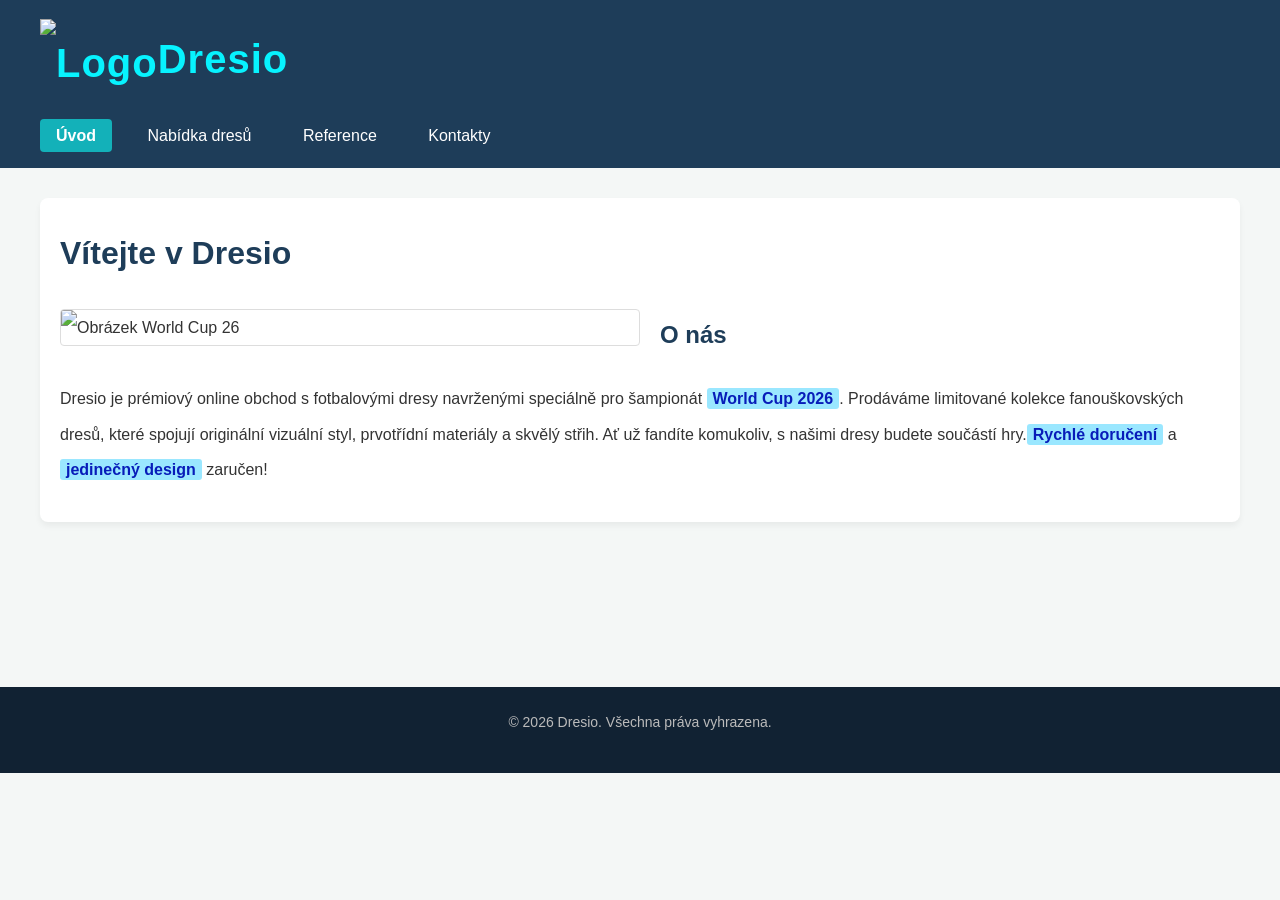
==== index.html @ 87e93762 "Add files via upload" ====
<!DOCTYPE html>
<html lang="cs-cz">

<head>
    <meta charset="UTF-8">
    <title>WC26 Jersey Custom Studio - Úvodní stránka</title>
    <link rel="stylesheet" href="style.css">
</head>

<body>
    <header>
        <div class="header-container">
            <div class="logo">
                <a href="index.html"
                    style="text-decoration: none; color: inherit; display: flex; align-items: center; gap: 0px;">
                    <img src="obrazky/Logo.png" alt="Logo" style="height: 80px; width: auto;">
                    <span>Dresio</span>
                </a>
            </div>
            <nav>
                <ul>
                    <li><a href="index.html" class="active">Úvod</a></li>
                    <li><a href="nabidka.html">Nabídka dresů</a></li>
                    <li><a href="reference.html">Reference</a></li>
                    <li><a href="kontakty.html">Kontakty</a></li>
                </ul>
            </nav>
        </div>
    </header>

    <main class="clearfix">
        <h1>Vítejte v Dresio</h1>
        <div class="clearfix">
            <img src="obrazky/WC26.png" alt="Obrázek World Cup 26" class="float-img-left" width="50%" height="50%">
            <h2>O nás</h2>
            <p>Dresio je prémiový online obchod s fotbalovými dresy navrženými speciálně pro šampionát <span class="highlight">World Cup 2026</span>.
                Prodáváme limitované kolekce fanouškovských dresů, které spojují originální vizuální styl, prvotřídní
                materiály a skvělý střih. Ať už fandíte komukoliv, s našimi dresy budete součástí hry.<span class="highlight">Rychlé doručení</span> a
                <span class="highlight">jedinečný design</span> zaručen!</p>
        </div>
    </main>

    <div class="footer_uvod">
        <p>&copy; 2026 Dresio. Všechna práva vyhrazena.</p> 
    </div>
</body>

</html>
---- style.css ----
* {

    box-sizing: border-box;
    margin: 0;
    padding: 0;

}



html {

    overflow-y: scroll;

}



body {

    font-family: 'Segoe UI', Tahoma, Geneva, Verdana, sans-serif;
    background-color: #f4f7f6;
    color: #333;
    line-height: 2.2;

}





header {

    background-color: #1e3d59;
    color: #fff;
    padding: 15px 30px;

}



.header-container {

    max-width: 1200px;
    margin: 0 auto;

}



.logo {

    font-size: 40px;
    font-weight: bold;
    color: #07f3ff;
    letter-spacing: 1px;

}



nav ul {

    list-style: none;
    padding: 0;

}



nav ul li {

    display: inline-block;
    margin-right: 15px;
    margin-top: 15px;

}



nav ul li a {

    color: #fff;
    text-decoration: none;
    padding: 8px 16px;
    border-radius: 4px;
    transition: background-color 0.3s, color 0.3s;

}





nav ul li a:hover {

    background-color: #0273a7;
    color: #ffffff;

}





nav ul li a.active {

    background-color: #13b1b9;
    color: #fff;
    font-weight: bold;

}





main {

    max-width: 1200px;
    margin: 30px auto;
    padding: 20px;
    background-color: #fff;
    border-radius: 8px;
    box-shadow: 0 4px 6px rgba(0, 0, 0, 0.05);

}



h1,
h2,
h3 {

    color: #1e3d59;
    margin-bottom: 20px;

}



p {

    margin-bottom: 15px;

}



.float-img-left {

    float: left;
    margin-right: 20px;
    margin-bottom: 10px;
    border: 1px solid #ddd;
    border-radius: 4px;

}



.float-img-right {

    float: right;
    margin-left: 20px;
    margin-bottom: 10px;
    border: 1px solid #ddd;
    border-radius: 4px;

}





.clearfix::after {

    content: "";
    clear: both;
    display: table;

}





.product-card {

    border: 1px solid #e0e0e0;
    border-radius: 6px;
    padding: 20px;
    margin-bottom: 20px;
    background-color: #fafafa;

}



.price {

    font-size: 18px;
    color: #e94560;
    font-weight: bold;
    margin: 10px 0;

}



.btn {

    display: inline-block;
    background-color: #1e3d59;
    color: white;
    padding: 10px 20px;
    text-decoration: none;
    border-radius: 4px;
    transition: background-color 0.3s;

}



.btn:hover {

    background-color: #0273a7;

}



.highlight {

    background-color: #8fe5ffe5;
    font-weight: bold;
    padding: 2px 6px;
    border-radius: 3px;
    color: #071cb9;

}





.reference-card {

    border-left: 4px solid #0273a7;
    background-color: #f9f9f9;
    padding: 15px;
    margin-bottom: 15px;
    font-style: italic;

}



.reference-author {

    font-weight: bold;
    font-style: normal;
    margin-top: 5px;
    color: #555;

}





.branch {

    margin-bottom: 30px;
    padding-bottom: 20px;
    border-bottom: 1px solid #eee;

}





.product-specs {

    margin-top: 90px;
    padding: 15px;

}



.product-specs ul {

    list-style-type: square;
    padding-left: 20px;

}





footer {

    background-color: #112233;
    color: #bbb;
    text-align: center;
    padding: 20px;
    margin-top: 40px; 
    font-size: 14px;

}

.footer_uvod
{

    background-color: #112233;
    color: #bbb;
    text-align: center;
    padding: 20px;
    margin-top: 165px; 
    font-size: 14px;

}
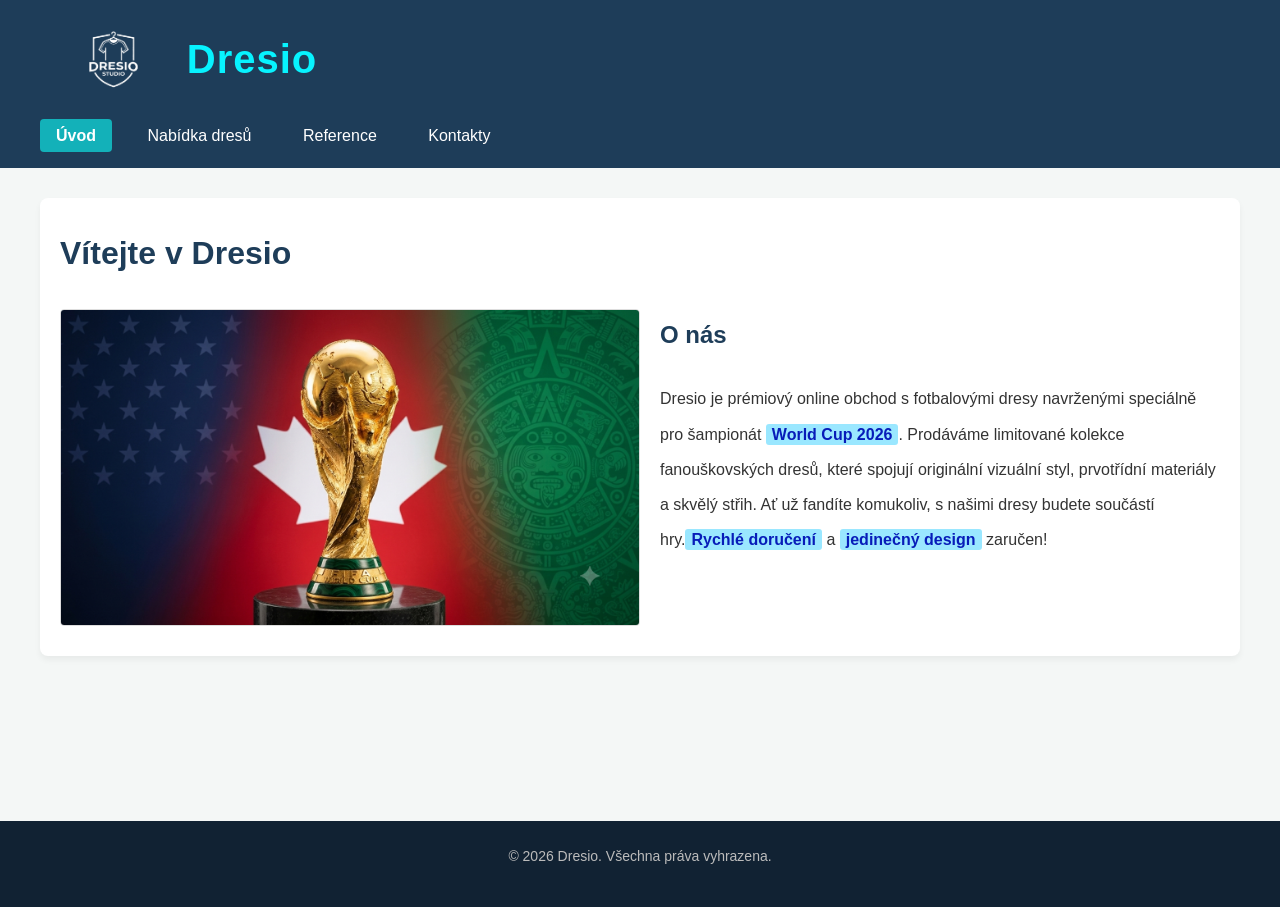
==== commit acb22197: "Update index.html" ====
--- a/index.html
+++ b/index.html
@@ -3,7 +3,7 @@
 
 <head>
     <meta charset="UTF-8">
-    <title>WC26 Jersey Custom Studio - Úvodní stránka</title>
+    <title>Dresio - Úvodní stránka</title>
     <link rel="stylesheet" href="style.css">
 </head>
 
@@ -45,4 +45,4 @@
     </div>
 </body>
 
-</html>+</html>
